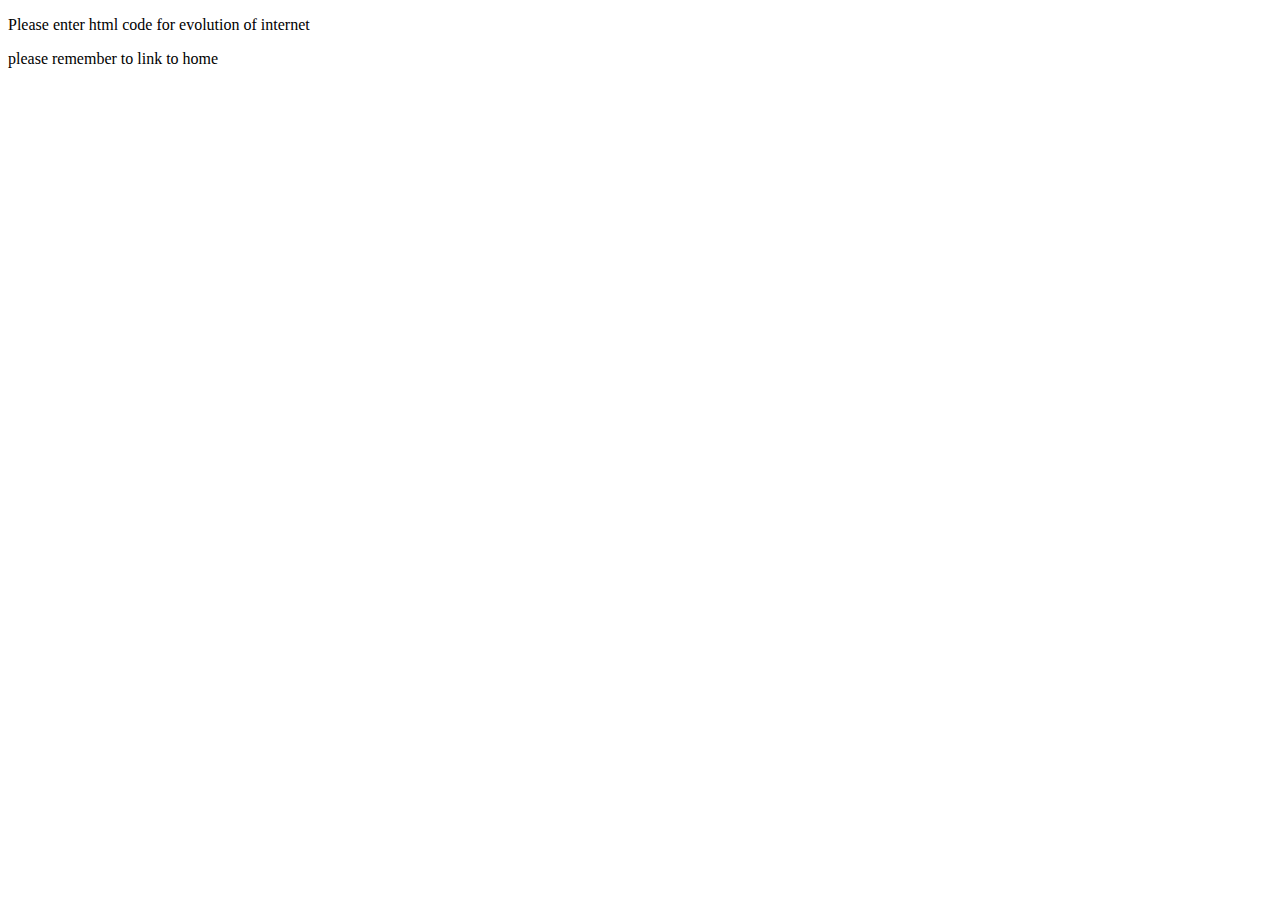
==== evolution.html @ c7fb1476 "Add files via upload" ====
<!DOCTYPE html>
<html lang="en">
<head>
    <meta charset="UTF-8">
    <meta http-equiv="X-UA-Compatible" content="IE=edge">
    <meta name="viewport" content="width=device-width, initial-scale=1.0">
    <title>Document</title>
</head>
<body>
    <p>Please enter html code for evolution of internet</p>
    <p>please remember to link to home</p>
</body>
</html>
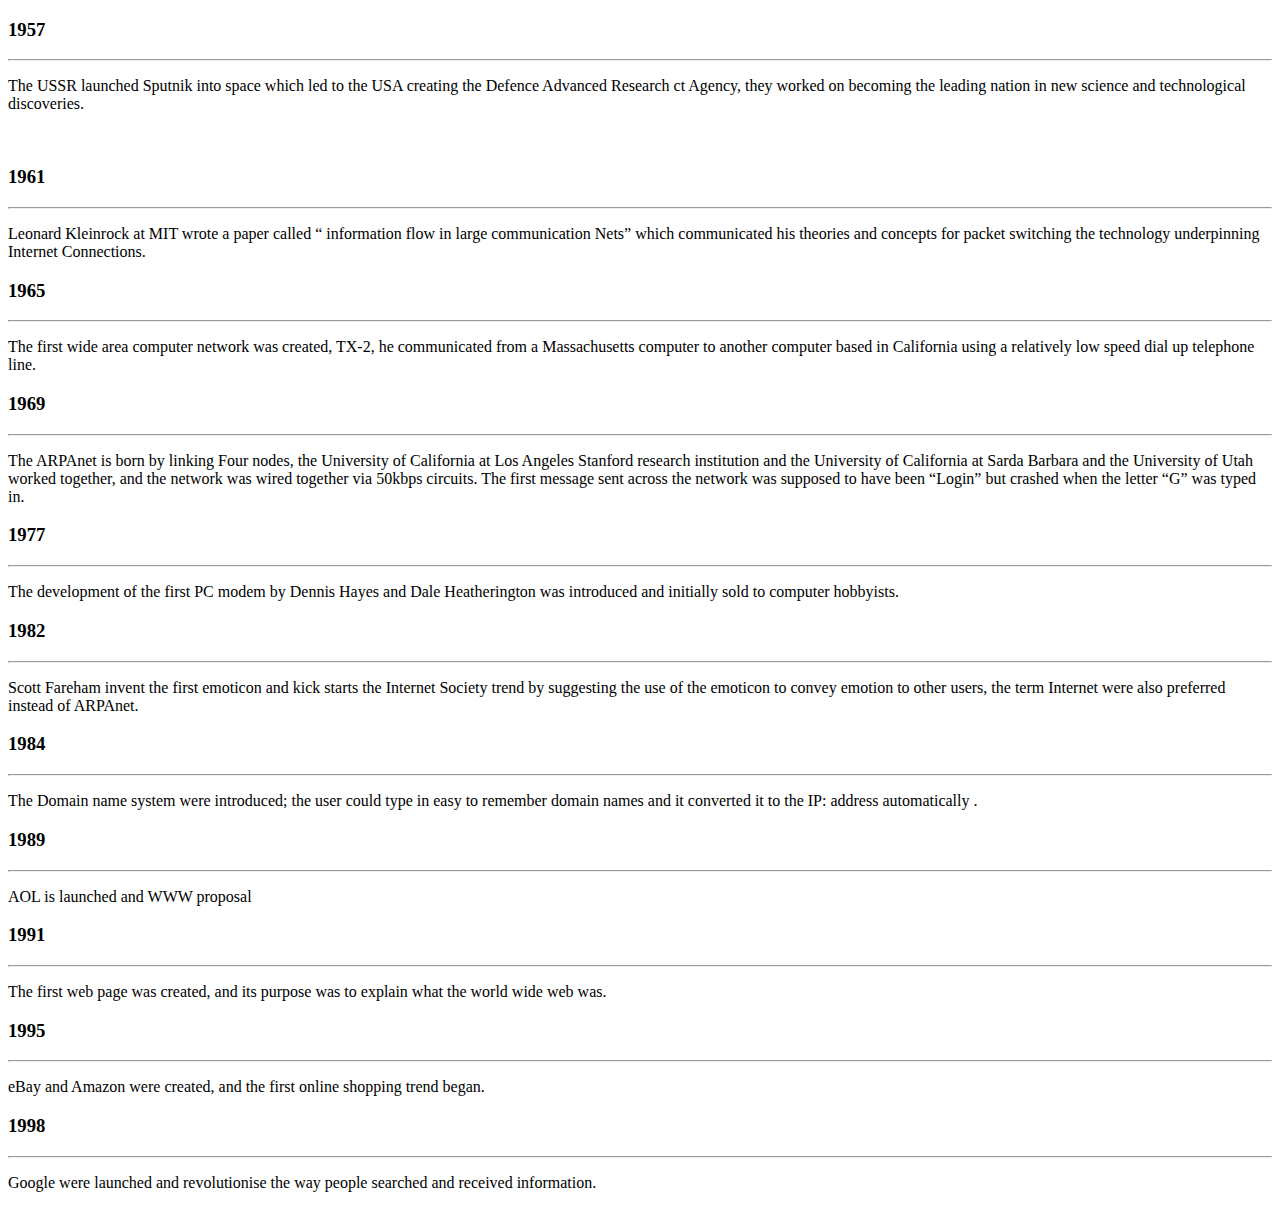
==== commit 8066e6cf: "Update evolution.html" ====
--- a/evolution.html
+++ b/evolution.html
@@ -5,9 +5,72 @@
     <meta http-equiv="X-UA-Compatible" content="IE=edge">
     <meta name="viewport" content="width=device-width, initial-scale=1.0">
     <title>Document</title>
+    <link rel="stylesheet" href="evolution.css">
 </head>
 <body>
-    <p>Please enter html code for evolution of internet</p>
-    <p>please remember to link to home</p>
+    <div id="main">
+        <div class="rows">
+            <h3>1957</h3>
+            <hr>
+            <p>The USSR launched Sputnik into space which led
+                 to the USA creating the Defence Advanced Research
+                 ct Agency, they worked on becoming the leading
+                  nation in new science and technological discoveries.
+            </p>
+            <img id="img" src="images/sputnik-1-c37nde_web.jpg" alt="">
+
+        </div>
+
+        <div class="rows">
+            <h3>1961</h3>
+            <hr>
+            <p>Leonard Kleinrock at MIT wrote a paper called “ information flow in large communication Nets” which communicated his theories and concepts for packet switching the technology underpinning Internet Connections.
+            </p>
+        </div>
+
+        <div class="rows">
+            <h3>1965</h3>
+            <hr>
+            <p>The first wide area computer network was created, TX-2, he communicated from a Massachusetts computer to another computer based in California using a relatively low speed dial up telephone line.</p>
+        </div>
+
+        <div class="rows">
+            <h3>1969</h3>
+            <hr>
+            <p>The ARPAnet is born by linking Four nodes, the University of California at Los Angeles Stanford research institution and the University of California at Sarda Barbara and the University of Utah worked together, and the network was wired together via 50kbps circuits. The first message sent across the network was supposed to have been “Login” but crashed when the letter “G” was typed in.</p>
+                </div>
+
+        <div class="rows">
+            <h3>1977</h3>
+            <hr>
+            <p>The development of the first PC modem by Dennis Hayes and Dale Heatherington was introduced and initially sold to computer hobbyists.</p></div>
+        
+        <div class="rows">
+            <h3>1982</h3>
+            <hr>
+            <p>Scott Fareham invent the first emoticon and kick starts the Internet Society trend by suggesting the use of the emoticon to convey emotion to other users, the term Internet were also preferred instead of ARPAnet.</p></div>
+        
+        <div class="rows">
+            <h3>1984</h3>
+            <hr>
+            <p>The Domain name system were introduced; the user could type in easy to remember domain names and it converted it to the IP: address automatically .</p></div>
+        
+        <div class="rows">
+            <h3>1989</h3>
+            <hr>
+            <p>AOL is launched and WWW proposal</p></div>
+        <div class="rows">
+            <h3>1991</h3>
+            <hr>
+            <p>The first web page was created, and its purpose was to explain what the world wide web was.</p></div>
+        <div class="rows">
+            <h3>1995</h3>
+            <hr>
+            <p> eBay and Amazon were created, and the first online shopping trend began.</p></div>
+        <div class="rows">
+            <h3>1998</h3>
+            <hr>
+            <p>Google were launched and revolutionise the way people searched and received information.</p></div>
+    </div>
 </body>
-</html>+</html>
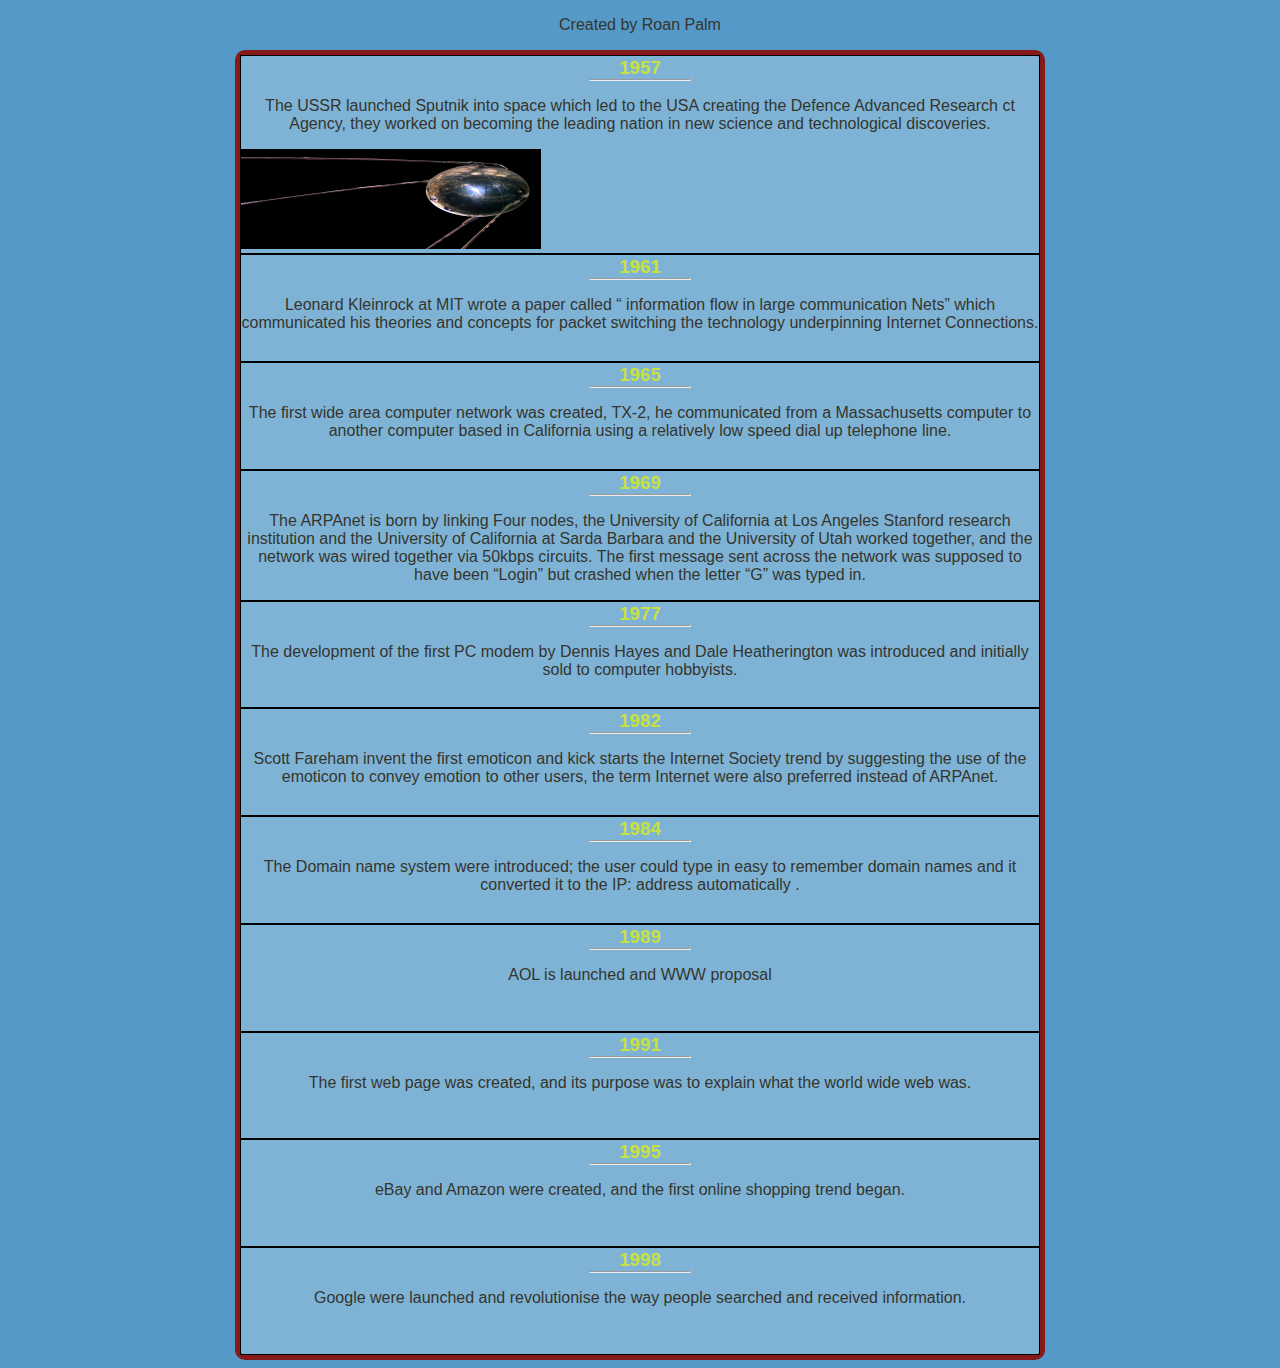
==== commit 3e654cee: "parity change" ====
--- a/evolution.html
+++ b/evolution.html
@@ -8,6 +8,7 @@
     <link rel="stylesheet" href="evolution.css">
 </head>
 <body>
+    <p id="created">Created by Roan Palm</p>
     <div id="main">
         <div class="rows">
             <h3>1957</h3>
--- a/evolution.css
+++ b/evolution.css
@@ -0,0 +1,40 @@
+body{
+    background-color: #5499c7;
+}
+#main{
+    display: grid;
+    grid-template-rows: 1fr 1fr 1fr 1fr 1fr 1fr 1fr 1fr 1fr 1fr 1fr ;
+    border: 5px solid ;
+    border-color: rgb(134, 25, 25);
+    background-color: #7fb3d5;
+    border-radius: 10px;
+    margin: auto;
+    width: 800px;
+    height: 1300px;
+}
+.rows{
+    border: 1px solid black;
+    
+}
+/*===========================================================*/
+h3{
+    text-align: center;
+    margin-bottom: 0;
+    margin-top: 1px;
+    font-family: sans-serif;
+    color: rgb(201, 224, 67);
+}
+hr{
+    width: 100px;
+    margin-top: 0;
+    
+}
+p{
+    text-align: center;
+    font-family: sans-serif;
+    color: rgb(52, 53, 46);
+}
+#img{
+    width: 300px;
+    height: 100px;
+}